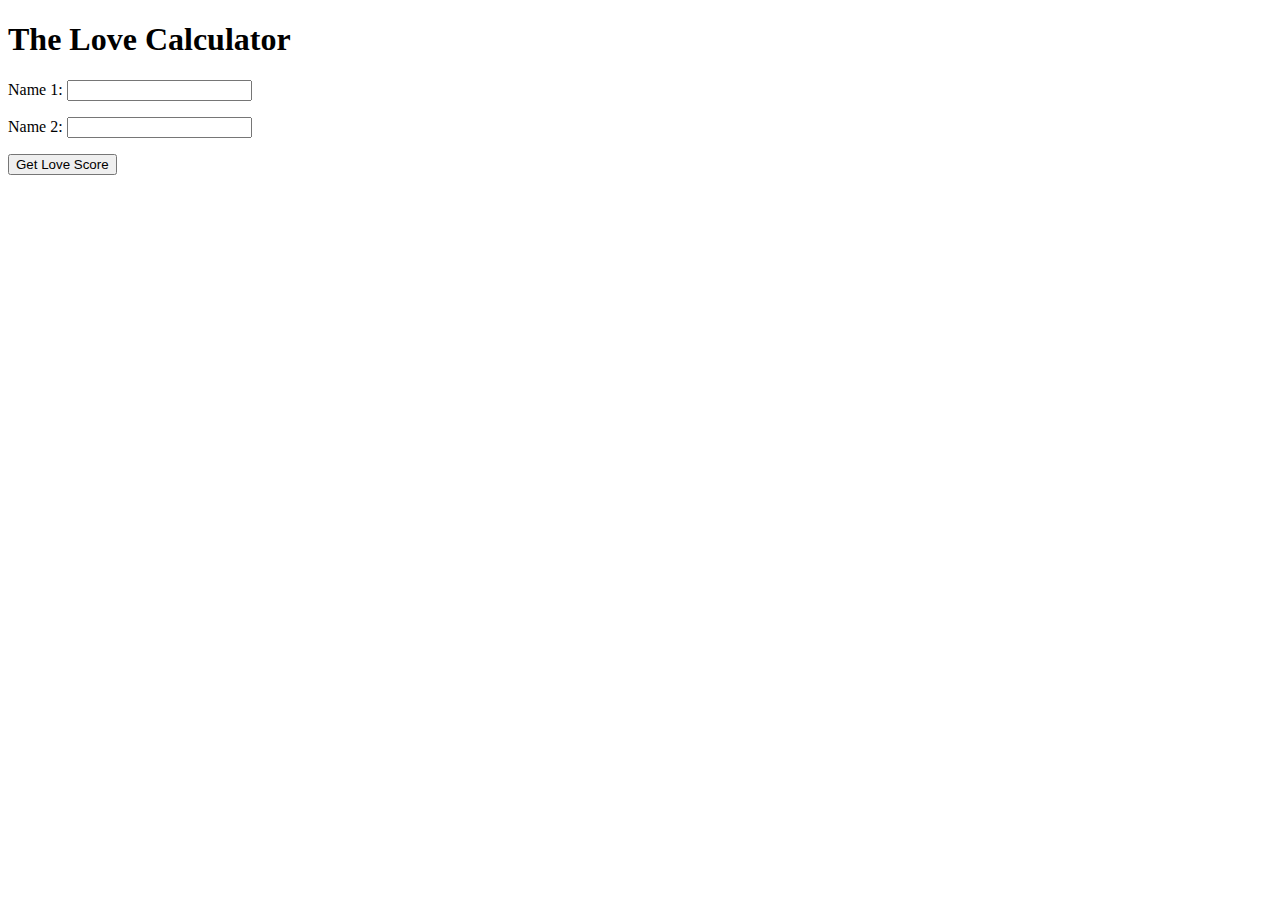
==== src/main/resources/static/index.html @ bc3fb386 "first task" ====
<!DOCTYPE html>
<html lang="en">
<head>
    <meta charset="UTF-8">
    <meta http-equiv="X-UA-Compatible" content="IE=edge">
    <meta name="viewport" content="width=device-width, initial-scale=1.0">
    <title>Home Page</title>
</head>
<body>
    <div class = "container">
        <div class="container">
            <h1>The Love Calculator</h1>
            <form method="GET" action="calculate">
                <p>Name 1: <input type="text" name="name1" id="name1" required/></p>
                <p>Name 2: <input type="text" name="name2" id="name2" required/></p>
                <button type="submit">Get Love Score</button>
            </form>
        </div>
    </div>
</body>
</html>
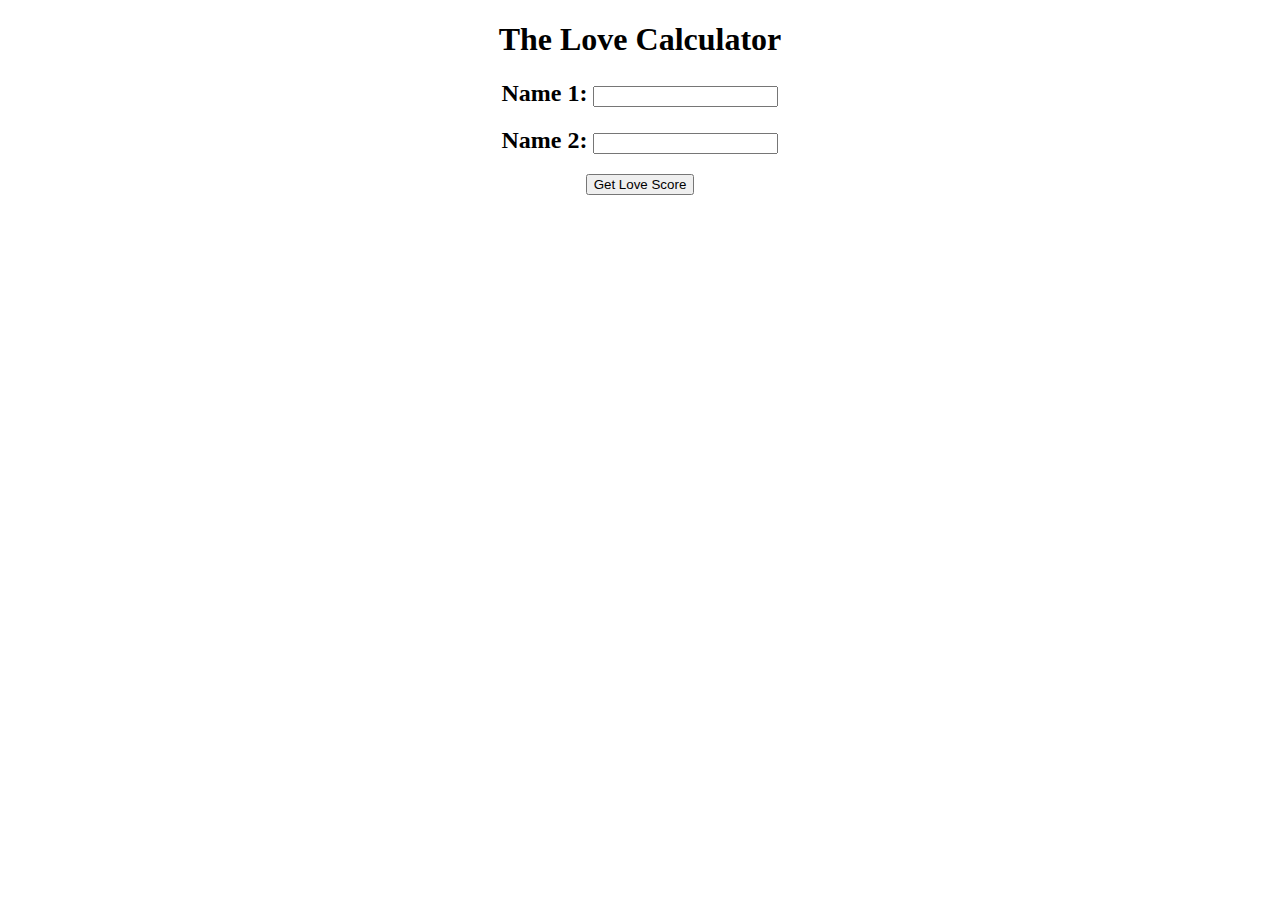
==== commit e84d5db5: "with individual id listings" ====
--- a/src/main/resources/static/index.html
+++ b/src/main/resources/static/index.html
@@ -4,18 +4,19 @@
     <meta charset="UTF-8">
     <meta http-equiv="X-UA-Compatible" content="IE=edge">
     <meta name="viewport" content="width=device-width, initial-scale=1.0">
+    <link rel="stylesheet" href="/styles.css">
     <title>Home Page</title>
 </head>
 <body>
-    <div class = "container">
-        <div class="container">
+   
+        <div class="container" align="center">
             <h1>The Love Calculator</h1>
             <form method="GET" action="calculate">
-                <p>Name 1: <input type="text" name="name1" id="name1" required/></p>
-                <p>Name 2: <input type="text" name="name2" id="name2" required/></p>
+                <h2>Name 1: <input type="text" name="fname" id="fname" required/></h2>
+                <h2>Name 2: <input type="text" name="sname" id="sname" required/></h2>
                 <button type="submit">Get Love Score</button>
             </form>
         </div>
-    </div>
+ 
 </body>
 </html>